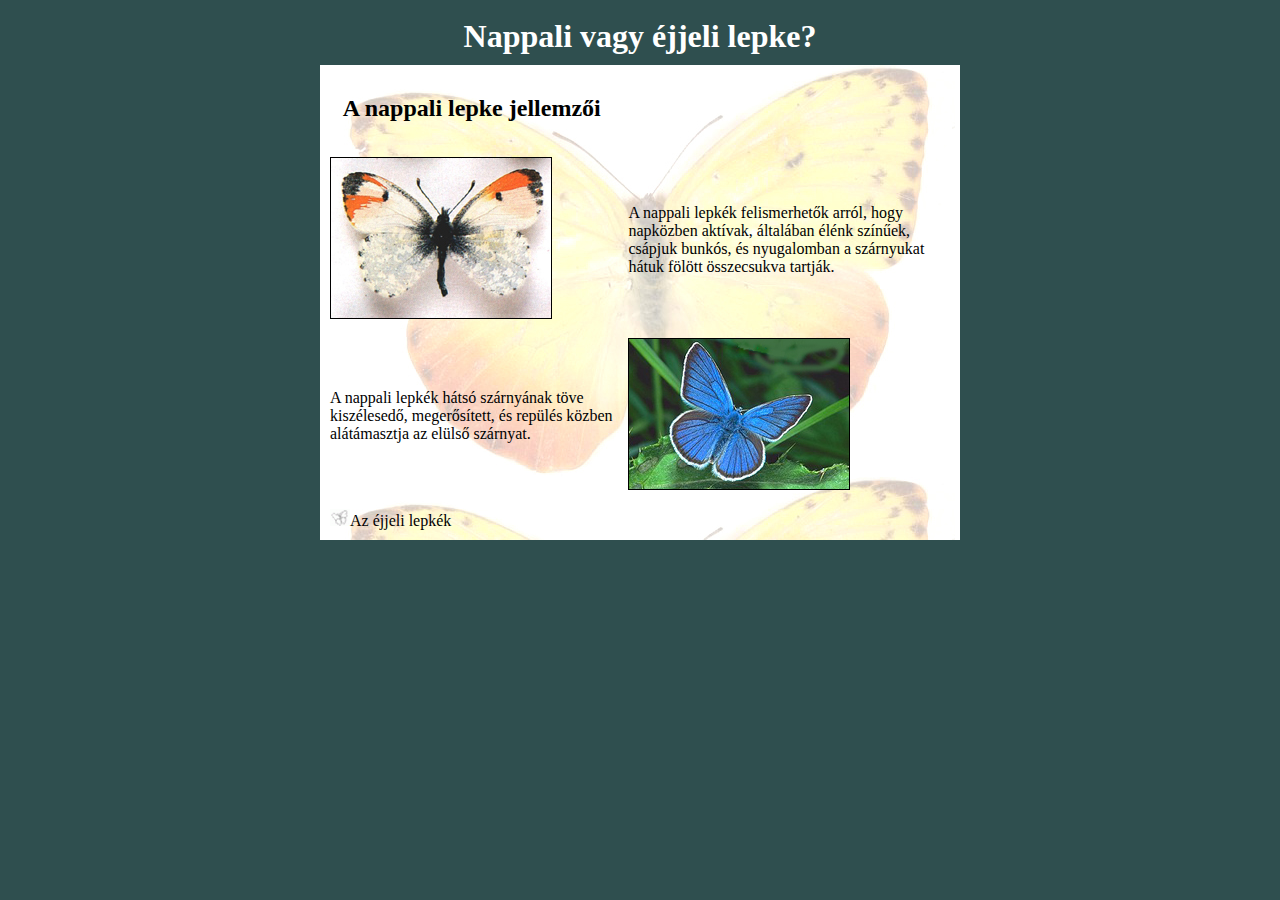
==== index.html @ c97cccf5 "Add files via upload" ====
<!DOCTYPE html>
<html lang="en">
<head>
    <meta charset="UTF-8">
    <meta http-equiv="X-UA-Compatible" content="IE=edge">
    <meta name="viewport" content="width=device-width, initial-scale=1.0">
    <link rel="stylesheet" href="style.css">
    <title>Document</title>
</head>
<body>
    <h1>Nappali vagy éjjeli lepke?</h1>
    
    <table cellpadding="5" cellspacing="5">
        <tbody>
            <tr>
                <th><h2>A nappali lepke jellemzői</h2></th>
            </tr>
            <tr>
                <td><img class="keret" src="/k1.jpg" alt=""></td>
                <td>A nappali lepkék felismerhetők arról, hogy napközben aktívak, általában élénk színűek, csápjuk bunkós, és nyugalomban a szárnyukat hátuk fölött összecsukva tartják.</td>
            </tr>
            <tr>
                <td>A nappali lepkék hátsó szárnyának töve kiszélesedő, megerősített, és repülés közben alátámasztja az elülső szárnyat.</td>
                <td><img class="keret" src="/k2.jpg" alt=""></td>
            </tr>
            <tr>
                <td> <img src="/jel.gif" alt=""><a href="/ejjeli.html">Az éjjeli lepkék</a></td>
            </tr>
            
        </tbody>
    </table>
</body>
</html>
---- style.css ----
body{
    background-color: #2F4F4F;
}

h1{
    color: white;
    margin: 0 auto;
    text-align: center;
    padding: 10px;
}
table{
    width: 640px;
    margin:0 auto;
    background-image: url(/hatter.jpg);
    
}

.keret{
    border: solid 1px black;
}
a{
    text-decoration: none;
    color: black;
}
a:visited{
    color: black;
}
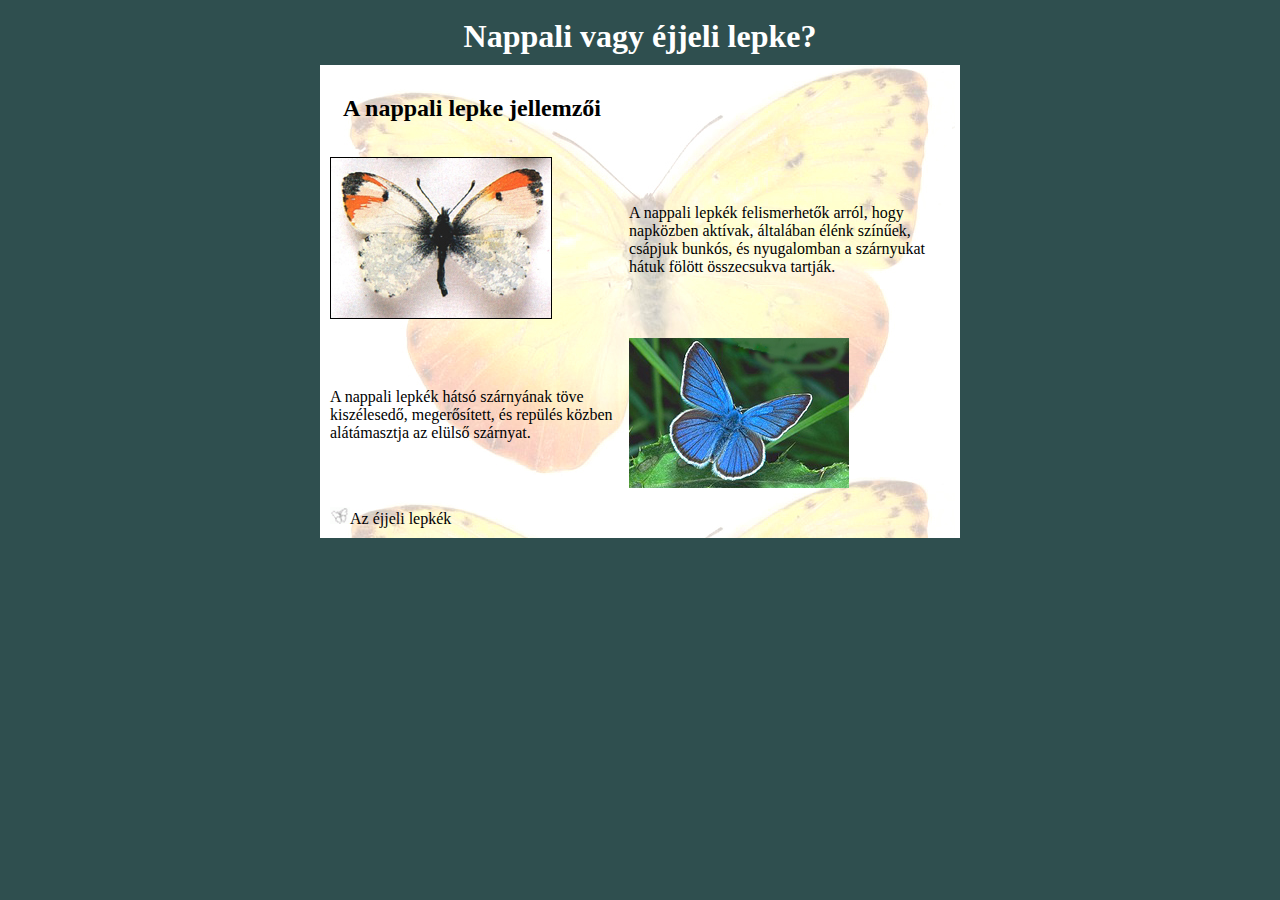
==== commit f36616fc: "Add files via upload" ====
--- a/index.html
+++ b/index.html
@@ -16,15 +16,15 @@
                 <th><h2>A nappali lepke jellemzői</h2></th>
             </tr>
             <tr>
-                <td><img class="keret" src="/k1.jpg" alt=""></td>
+                <td><img class="keret" src="./k1.jpg" alt=""></td>
                 <td>A nappali lepkék felismerhetők arról, hogy napközben aktívak, általában élénk színűek, csápjuk bunkós, és nyugalomban a szárnyukat hátuk fölött összecsukva tartják.</td>
             </tr>
             <tr>
                 <td>A nappali lepkék hátsó szárnyának töve kiszélesedő, megerősített, és repülés közben alátámasztja az elülső szárnyat.</td>
-                <td><img class="keret" src="/k2.jpg" alt=""></td>
+                <td><img class="./keret" src="./k2.jpg" alt=""></td>
             </tr>
             <tr>
-                <td> <img src="/jel.gif" alt=""><a href="/ejjeli.html">Az éjjeli lepkék</a></td>
+                <td> <img src="./jel.gif" alt=""><a href="./ejjeli.html">Az éjjeli lepkék</a></td>
             </tr>
             
         </tbody>
--- a/style.css
+++ b/style.css
@@ -11,7 +11,7 @@
 table{
     width: 640px;
     margin:0 auto;
-    background-image: url(/hatter.jpg);
+    background-image: url(hatter.jpg);
     
 }
 
